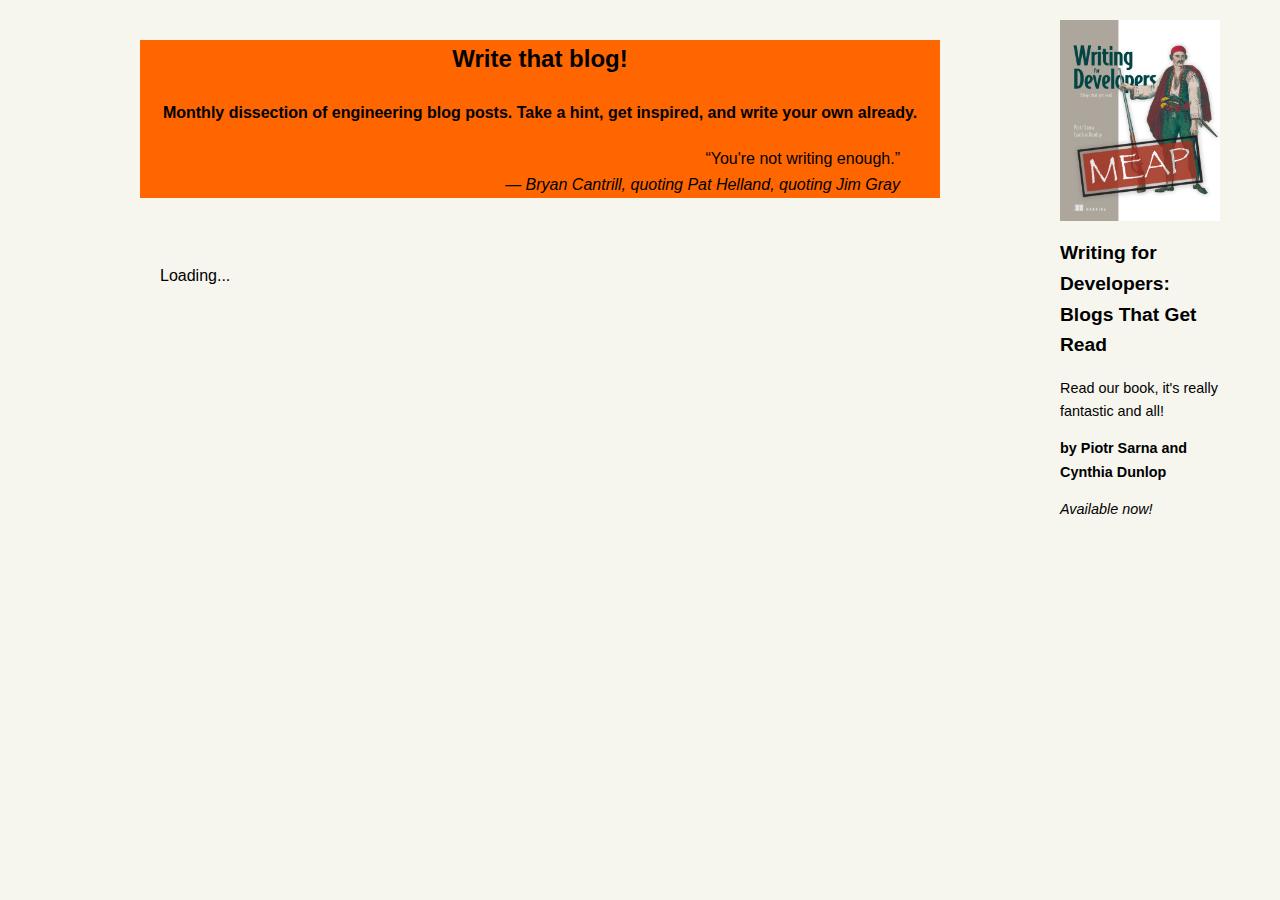
==== index.html @ 3803da2b "template + revamp" ====
<!DOCTYPE html>
<html lang="en">
<head>
    <meta charset="UTF-8">
    <meta name="viewport" content="width=device-width, initial-scale=1.0">
    <title>Write that blog!</title>
    <link rel="icon" href="data:image/svg+xml,<svg xmlns='http://www.w3.org/2000/svg' width='32' height='32' viewBox='0 0 32 32'><circle cx='16' cy='16' r='16' fill='%23FF6600'/><text x='16' y='22' font-family='Arial, sans-serif' font-size='20' font-weight='bold' text-anchor='middle' fill='white'>W</text></svg>">
    <style>
        :root {
            --bg-color: #f6f6ef;
            --text-color: #000000;
            --header-bg: #ff6600;
            --header-text: #000000;
            --card-bg: #f6f6ef;
            --link-color: #000000;
            --link-hover: #ff6600;
            --card-shadow: rgba(0,0,0,0.1);
            --banner-bg: #f6f6ef;
        }

        @media (prefers-color-scheme: dark) {
            :root {
                --bg-color: #1a1a1a;
                --text-color: #e0e0e0;
                --header-bg: #ff6600;
                --header-text: #000000;
                --card-bg: #2c2c2c;
                --link-color: #ff6600;
                --link-hover: #ff8533;
                --card-shadow: rgba(255,255,255,0.1);
                --banner-bg: #2a2a2a;
            }
        }

        body {
            font-family: Verdana, Geneva, sans-serif;
            line-height: 1.6;
            color: var(--text-color);
            margin: 0;
            padding: 0;
            background-color: var(--bg-color);
            display: flex;
            justify-content: center;
        }

        .container {
            display: flex;
            max-width: 1200px;
            width: 100%;
        }

        .banner {
            width: 200px;
            background-color: var(--banner-bg);
            padding: 20px;
            box-sizing: border-box;
            position: sticky;
            top: 20px;
            align-self: flex-start;
            height: fit-content;
            order: 2;
        }

        .banner img {
            width: 100%;
            height: auto;
            margin-bottom: 10px;
        }

        .banner h2 {
            font-size: 1.2em;
            margin-top: 0;
        }

        .banner p {
            font-size: 0.9em;
        }

        .content {
            flex-grow: 1;
            padding: 20px;
            max-width: 800px;
            margin: 0 auto;
            order: 1;
        }

        header {
            background-color: var(--header-bg);
            color: var(--header-text);
            text-align: center;
            padding: 0px;
        }

        h1 {
            margin: 0;
        }

        .article-list {
            list-style-type: none;
            padding: 0;
        }

        .article-item {
            background-color: var(--card-bg);
            margin: 20px 0;
            padding: 20px;
            border-radius: 0;
            box-shadow: none;
            transition: none;
        }

        .nice-button {
            background-color: var(--header-bg);
            color: var(--header-text);
            border: none;
            padding: 10px 20px;
            margin: 10px;
            border-radius: 5px;
            cursor: pointer;
        }

        .article-item:hover {
            transform: none;
        }

        .article-title {
            text-decoration: none;
            color: var(--link-color);
            font-weight: normal;
            font-size: 1em;
        }

        .article-title:hover {
            color: var(--link-hover);
        }

        @media (max-width: 768px) {
            .container {
                flex-direction: column;
            }
            .banner {
                width: 100%;
                position: static;
                margin-top: 20px;
            }
            .content {
                padding: 20px;
            }
        }
    </style>
</head>
<body>
    <div class="container">
        <a class="banner" href="https://mng.bz/MZjo" style="text-decoration: none; color: inherit;" target="_blank">
            <aside>
                <img src="writing.png" alt="Book cover">
                <h2>Writing for Developers: Blogs That Get Read</h2>
                <p>Read our book, it's really fantastic and all!</p>
                <p><strong>by Piotr Sarna and Cynthia Dunlop</strong></p>
                <p><em>Available now!</em></p>
            </aside>
        </a>
        <div class="content">
            <header>
                <h2>Write that blog!</h2>
                <h4>Monthly dissection of engineering blog posts. Take a hint, get inspired, and write your own already.</h4>
		<blockquote style = "text-align: right">
			<p>“You're not writing enough.”<br>
			<cite>— Bryan Cantrill, quoting Pat Helland, quoting Jim Gray</cite></p>
		</blockquote>
            </header>
            <main>
                <ul id="article-list" class="article-list">
			<li class="article-item"><br>Loading...<br><br></li>
                    <!-- Articles will be dynamically inserted here -->
                </ul>
            </main>
        </div>
    </div>

    <script>
    function getCurrentMonthYear() {
        const now = new Date();
        return { month: now.getMonth() + 1, year: now.getFullYear() };
    }

    function getLastMonthYear() {
        const now = new Date();
        let month = now.getMonth();
        let year = now.getFullYear();
        if (month === 0) {
            month = 12;
            year--;
        }
        return { month: month + 1, year };
    }

    function getMonthYearFromURL() {
        const urlParams = new URLSearchParams(window.location.search);
        const month = urlParams.get('month');
        const year = urlParams.get('year');
        return (month && year) ? { month: parseInt(month), year: parseInt(year) } : null;
    }

    function fetchArticles(month, year) {
        const req = new XMLHttpRequest();
        const url = 'https://spin-psarna.turso.io';
        req.open("POST", url);
        const readonly_token = "eyJhbGciOiJFZERTQSIsInR5cCI6IkpXVCJ9.eyJhIjoicm8iLCJpYXQiOjE2ODE4MjkxNDMsImlkIjoiNzIyY2IyYTEtY2M3MC0xMWVkLWFkM2MtOGVhNWEwNjcyYmM2In0.T55UgAMs9vP2zMI_AhOiD2AONj_bsnDNRjZiBBWUb2gKU5MEjJoW8uHbtMGqpJ0312SULpsWTWdEJ886oSjGCQ";
        req.setRequestHeader('Authorization', 'Bearer ' + readonly_token);

        const query = `SELECT date, title, content, link, pattern FROM blog 
                    WHERE strftime('%Y', date) = '${year}' 
                    AND strftime('%m', date) = '${month.toString().padStart(2, '0')}' 
                    ORDER BY date DESC`;

        req.send(JSON.stringify({ statements: [{ q: query }] }));

        req.onload = (e) => {
            const articleList = document.getElementById('article-list');
            articleList.innerHTML = '';

            if (req.status != 200) {
                articleList.innerHTML = '<li class="article-item">Error: Unable to fetch articles</li>';
                return;
            }

            const response = JSON.parse(req.responseText);
            const articles = response[0].results.rows;

            if (articles.length === 0) {
                articleList.innerHTML = '<li class="article-item">No articles for this month</li>';
            } else {
                articles.forEach((article) => {
                    const [date, title, content, link, pattern] = article;
                    const listItem = document.createElement('li');
                    listItem.className = 'article-item';
                    listItem.innerHTML = `
                        <a href="${link || '#'}" class="article-title">${title}</a>
                        <pre>pattern: ${pattern || 'none'}</pre>
                        <p>${content}</p>
                        <small>Published on: ${new Date(date).toLocaleDateString()}</small>
                    `;
                    articleList.appendChild(listItem);
                });
            }

            const currentMonthYear = getCurrentMonthYear();
            const noFutureMonths = (month >= currentMonthYear.month && year >= currentMonthYear.year);

            const monthNames = ["January", "February", "March", "April", "May", "June",
                                "July", "August", "September", "October", "November", "December"];

            const nav = document.createElement('div');
            nav.style.textAlign = 'center';
            nav.innerHTML = `
                <button class="nice-button" onclick="navigateMonth(${month}, ${year}, -1)">&lt; prev</button>
                <span>${monthNames[month - 1]} ${year}</span>
                <button class="nice-button" onclick="navigateMonth(${month}, ${year}, 1)" 
                    ${noFutureMonths ? 'disabled' : ''}
                    style="${noFutureMonths ? 'opacity: 0.5; cursor: not-allowed;' : ''}">
                next &gt;
            </button>
            `;
            articleList.insertAdjacentElement('beforebegin', nav);
        }
    }

    function navigateMonth(currentMonth, currentYear, direction) {
        let newMonth = currentMonth + direction;
        let newYear = currentYear;

        if (newMonth > 12) {
            newMonth = 1;
            newYear++;
        } else if (newMonth < 1) {
            newMonth = 12;
            newYear--;
        }

        window.location.href = `?year=${newYear}&month=${newMonth}`;
    }

    const urlMonthYear = getMonthYearFromURL();
    const { month, year } = urlMonthYear || getLastMonthYear();
    fetchArticles(month, year);
    </script>
</body>
</html>
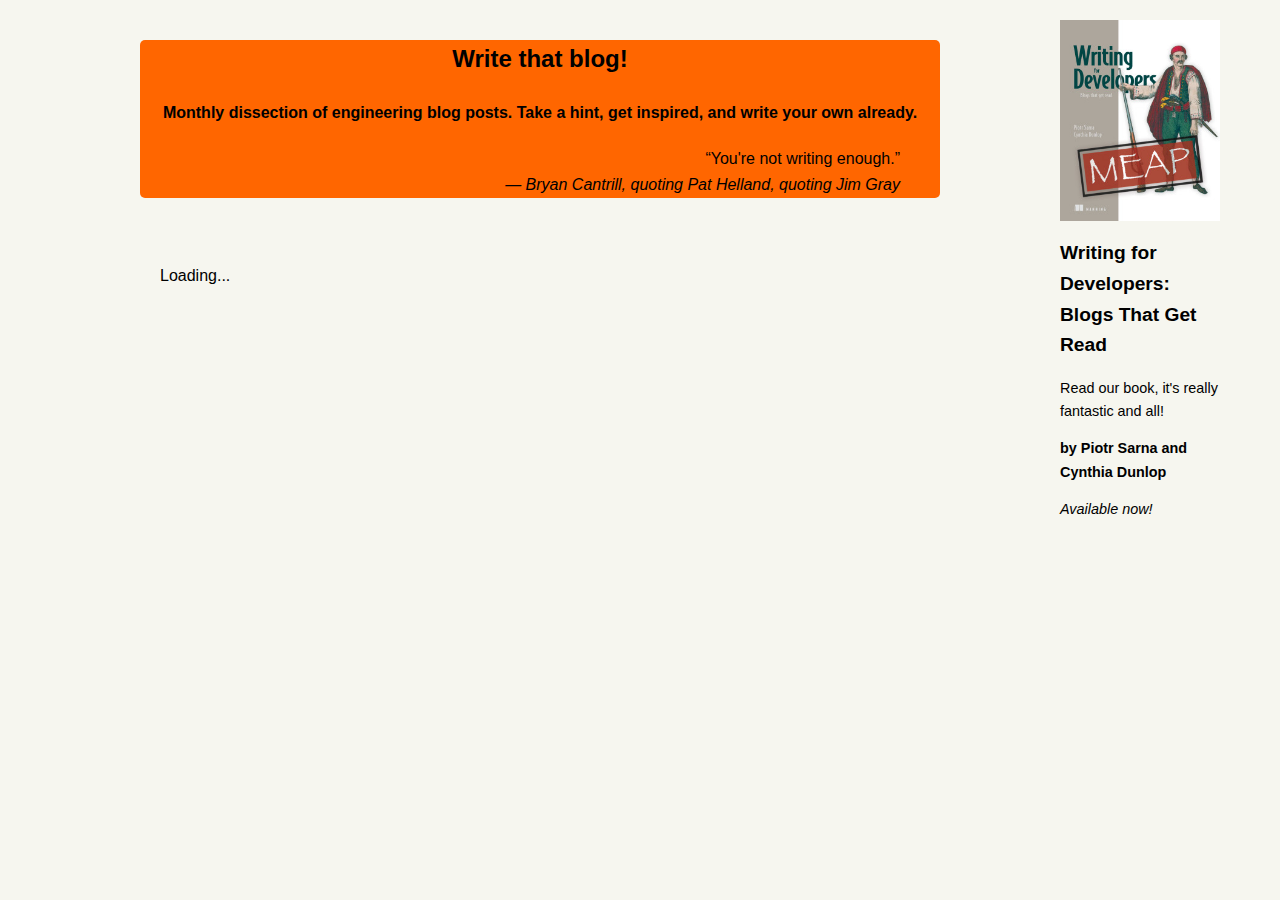
==== commit a3362dc2: "header border radius" ====
--- a/index.html
+++ b/index.html
@@ -89,6 +89,7 @@
             color: var(--header-text);
             text-align: center;
             padding: 0px;
+            border-radius: 5px;
         }
 
         h1 {
@@ -146,6 +147,14 @@
             .content {
                 padding: 20px;
             }
+        }
+        .pattern-link {
+            text-decoration: underline;
+            color: inherit;
+        }
+
+        .pattern-link:hover {
+            text-decoration: none;
         }
     </style>
 </head>
@@ -202,20 +211,31 @@
         return (month && year) ? { month: parseInt(month), year: parseInt(year) } : null;
     }
 
-    function fetchArticles(month, year) {
-        const req = new XMLHttpRequest();
-        const url = 'https://spin-psarna.turso.io';
-        req.open("POST", url);
-        const readonly_token = "eyJhbGciOiJFZERTQSIsInR5cCI6IkpXVCJ9.eyJhIjoicm8iLCJpYXQiOjE2ODE4MjkxNDMsImlkIjoiNzIyY2IyYTEtY2M3MC0xMWVkLWFkM2MtOGVhNWEwNjcyYmM2In0.T55UgAMs9vP2zMI_AhOiD2AONj_bsnDNRjZiBBWUb2gKU5MEjJoW8uHbtMGqpJ0312SULpsWTWdEJ886oSjGCQ";
-        req.setRequestHeader('Authorization', 'Bearer ' + readonly_token);
-
-        const query = `SELECT date, title, content, link, pattern FROM blog 
-                    WHERE strftime('%Y', date) = '${year}' 
-                    AND strftime('%m', date) = '${month.toString().padStart(2, '0')}' 
-                    ORDER BY date DESC`;
-
-        req.send(JSON.stringify({ statements: [{ q: query }] }));
-
+    function getPatternFromURL() {
+        const urlParams = new URLSearchParams(window.location.search);
+        return urlParams.get('pattern');
+    }
+
+function fetchArticles(month, year, pattern) {
+    const req = new XMLHttpRequest();
+    const url = 'https://spin-psarna.turso.io';
+    req.open("POST", url);
+    const readonly_token = "eyJhbGciOiJFZERTQSIsInR5cCI6IkpXVCJ9.eyJhIjoicm8iLCJpYXQiOjE2ODE4MjkxNDMsImlkIjoiNzIyY2IyYTEtY2M3MC0xMWVkLWFkM2MtOGVhNWEwNjcyYmM2In0.T55UgAMs9vP2zMI_AhOiD2AONj_bsnDNRjZiBBWUb2gKU5MEjJoW8uHbtMGqpJ0312SULpsWTWdEJ886oSjGCQ";
+    req.setRequestHeader('Authorization', 'Bearer ' + readonly_token);
+
+    let query;
+    if (pattern) {
+        query = `SELECT date, title, content, link, pattern FROM blog 
+                WHERE pattern = '${pattern}' 
+                ORDER BY date DESC`;
+    } else {
+        query = `SELECT date, title, content, link, pattern FROM blog 
+                WHERE strftime('%Y', date) = '${year}' 
+                AND strftime('%m', date) = '${month.toString().padStart(2, '0')}' 
+                ORDER BY date DESC`;
+    }
+
+    req.send(JSON.stringify({ statements: [{ q: query }] }));
         req.onload = (e) => {
             const articleList = document.getElementById('article-list');
             articleList.innerHTML = '';
@@ -237,7 +257,7 @@
                     listItem.className = 'article-item';
                     listItem.innerHTML = `
                         <a href="${link || '#'}" class="article-title">${title}</a>
-                        <pre>pattern: ${pattern || 'none'}</pre>
+                        <pre>pattern: <a href="?pattern=${encodeURIComponent(pattern || 'none')}" class="pattern-link">${pattern || 'none'}</a></pre>
                         <p>${content}</p>
                         <small>Published on: ${new Date(date).toLocaleDateString()}</small>
                     `;
@@ -251,18 +271,27 @@
             const monthNames = ["January", "February", "March", "April", "May", "June",
                                 "July", "August", "September", "October", "November", "December"];
 
-            const nav = document.createElement('div');
-            nav.style.textAlign = 'center';
-            nav.innerHTML = `
-                <button class="nice-button" onclick="navigateMonth(${month}, ${year}, -1)">&lt; prev</button>
-                <span>${monthNames[month - 1]} ${year}</span>
-                <button class="nice-button" onclick="navigateMonth(${month}, ${year}, 1)" 
-                    ${noFutureMonths ? 'disabled' : ''}
-                    style="${noFutureMonths ? 'opacity: 0.5; cursor: not-allowed;' : ''}">
-                next &gt;
-            </button>
-            `;
-            articleList.insertAdjacentElement('beforebegin', nav);
+            if (!pattern) {
+                const nav = document.createElement('div');
+                nav.style.textAlign = 'center';
+                nav.innerHTML = `
+                    <button class="nice-button" onclick="navigateMonth(${month}, ${year}, -1)">&lt; prev</button>
+                    <span>${monthNames[month - 1]} ${year}</span>
+                    <button class="nice-button" onclick="navigateMonth(${month}, ${year}, 1)" 
+                        ${noFutureMonths ? 'disabled' : ''}
+                        style="${noFutureMonths ? 'opacity: 0.5; cursor: not-allowed;' : ''}">
+                    next &gt;
+                </button>
+                `;
+                articleList.insertAdjacentElement('beforebegin', nav);
+            } else {
+                const backButton = document.createElement('div');
+                backButton.style.textAlign = 'center';
+                backButton.innerHTML = `
+                    <button class="nice-button" onclick="window.location.href='index.html'">Back to monthly view</button>
+                `;
+                articleList.insertAdjacentElement('beforebegin', backButton);
+            }
         }
     }
 
@@ -282,8 +311,13 @@
     }
 
     const urlMonthYear = getMonthYearFromURL();
-    const { month, year } = urlMonthYear || getLastMonthYear();
-    fetchArticles(month, year);
+    const pattern = getPatternFromURL();
+    if (pattern) {
+        fetchArticles(null, null, pattern);
+    } else {
+        const { month, year } = urlMonthYear || getLastMonthYear();
+        fetchArticles(month, year);
+    }
     </script>
 </body>
 </html>
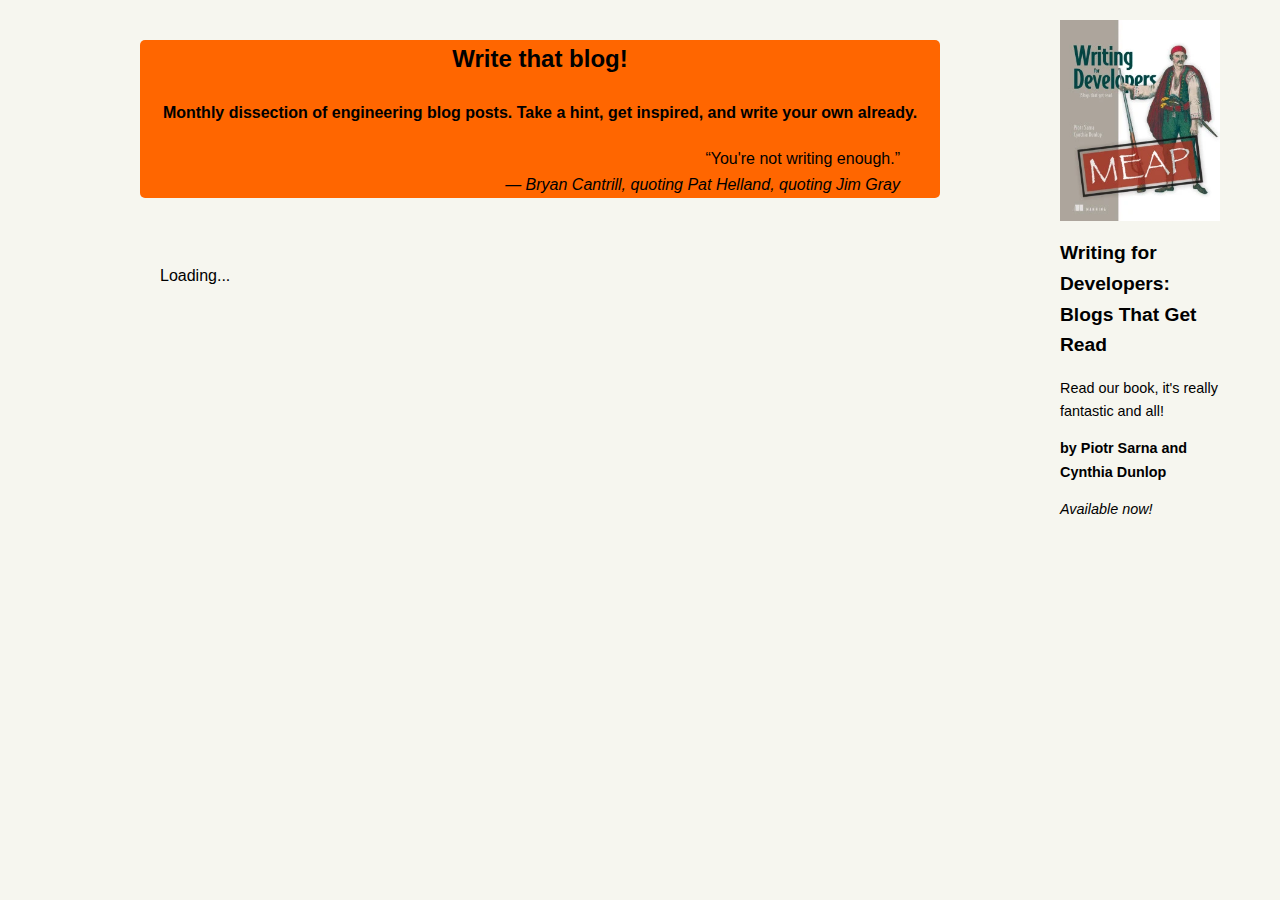
==== commit f01f8c15: "png->webp" ====
--- a/index.html
+++ b/index.html
@@ -162,7 +162,7 @@
     <div class="container">
         <a class="banner" href="https://mng.bz/MZjo" style="text-decoration: none; color: inherit;" target="_blank">
             <aside>
-                <img src="writing.png" alt="Book cover">
+                <img src="writing.webp" alt="Book cover">
                 <h2>Writing for Developers: Blogs That Get Read</h2>
                 <p>Read our book, it's really fantastic and all!</p>
                 <p><strong>by Piotr Sarna and Cynthia Dunlop</strong></p>
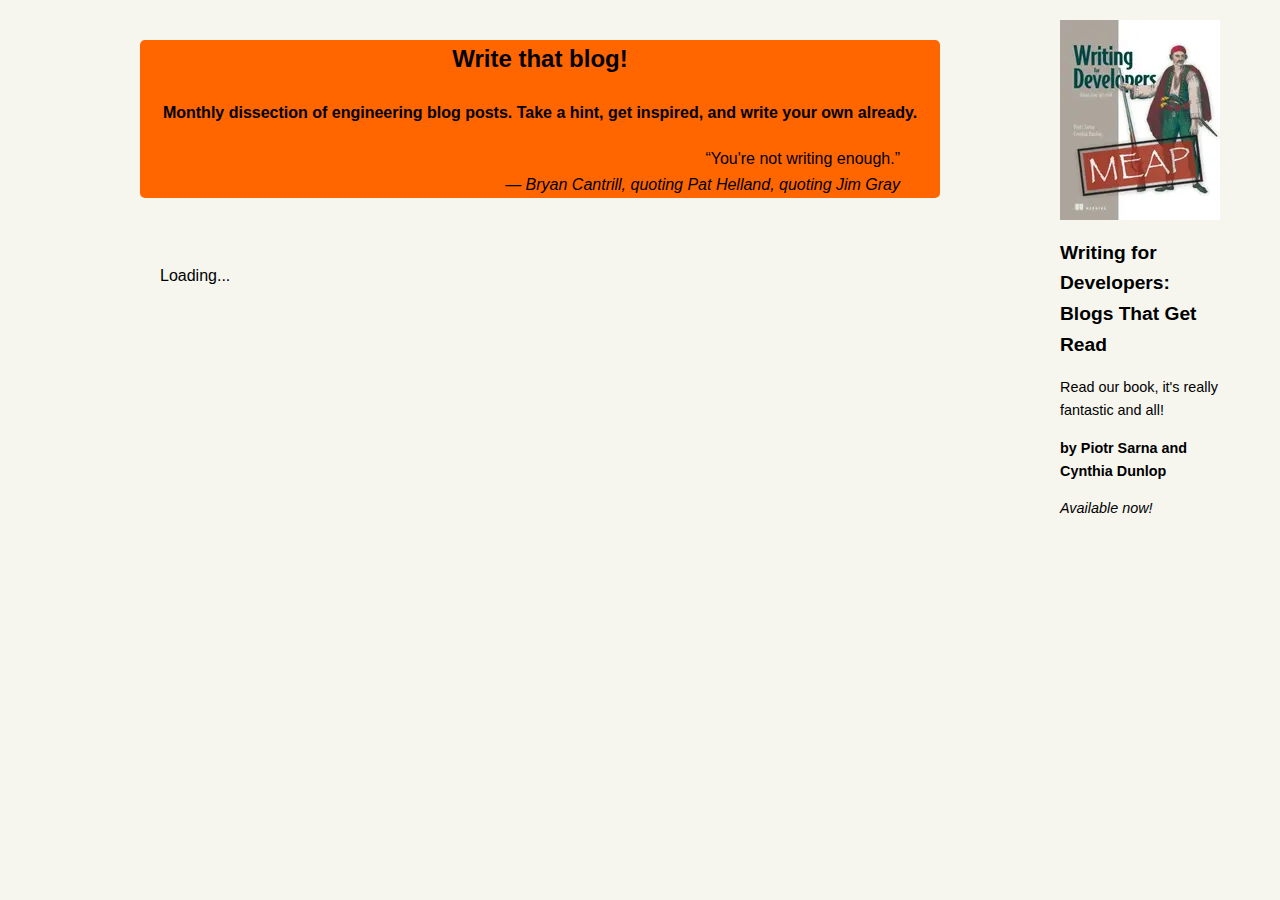
==== commit 5e308b1f: "newpage" ====
--- a/index.html
+++ b/index.html
@@ -160,7 +160,7 @@
 </head>
 <body>
     <div class="container">
-        <a class="banner" href="https://mng.bz/MZjo" style="text-decoration: none; color: inherit;" target="_blank">
+        <a class="banner" href="https://github.com/scynthiadunlop/WritingForDevelopersBook/" style="text-decoration: none; color: inherit;" target="_blank">
             <aside>
                 <img src="writing.webp" alt="Book cover">
                 <h2>Writing for Developers: Blogs That Get Read</h2>
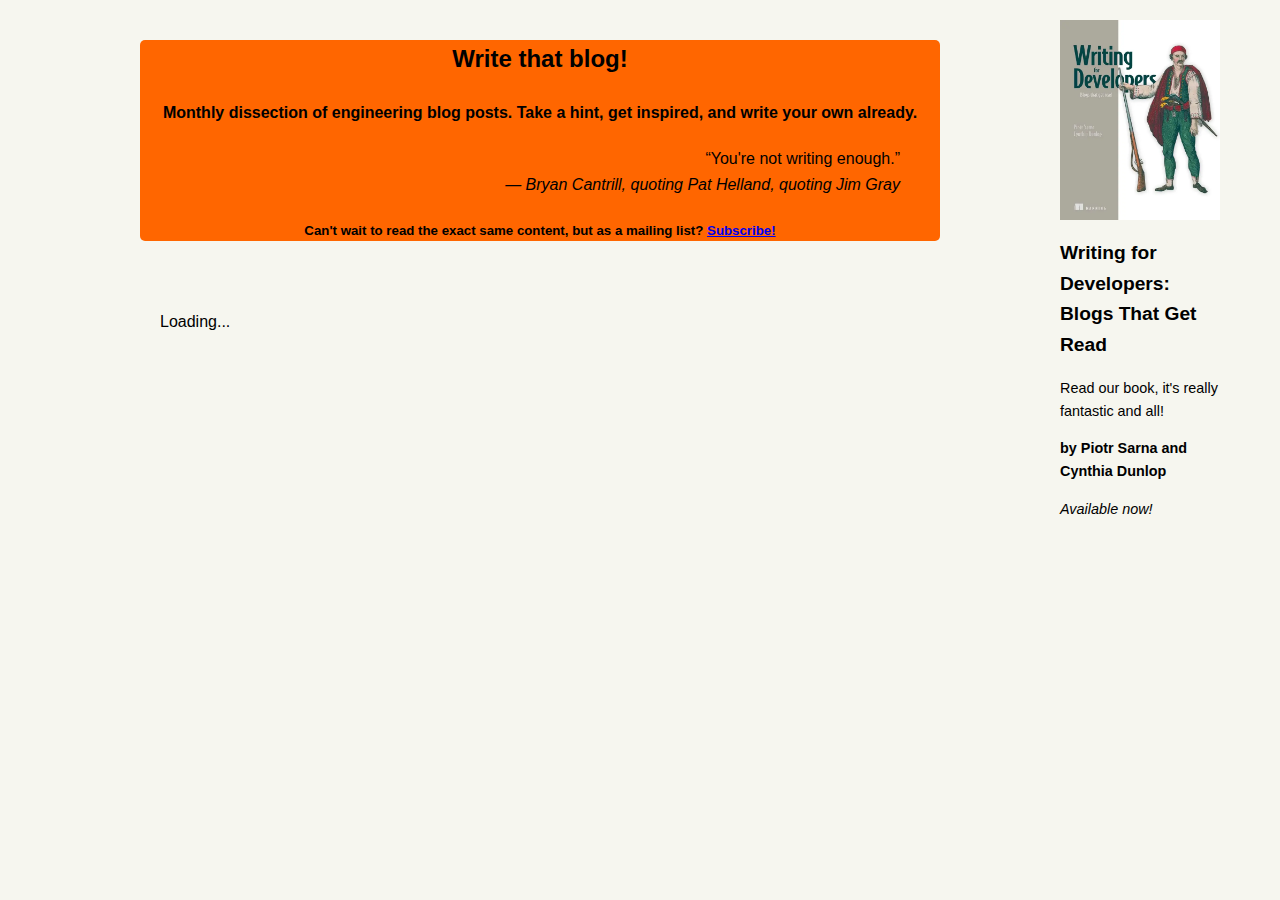
==== commit bb5342bb: "substack" ====
--- a/index.html
+++ b/index.html
@@ -177,13 +177,14 @@
 			<p>“You're not writing enough.”<br>
 			<cite>— Bryan Cantrill, quoting Pat Helland, quoting Jim Gray</cite></p>
 		</blockquote>
+		<h5>Can't wait to read the exact same content, but as a mailing list? <a href="https://writethatblog.substack.com">Subscribe!</a></h5>
             </header>
-            <main>
+		<main>
                 <ul id="article-list" class="article-list">
 			<li class="article-item"><br>Loading...<br><br></li>
                     <!-- Articles will be dynamically inserted here -->
                 </ul>
-            </main>
+		</main>
         </div>
     </div>
 
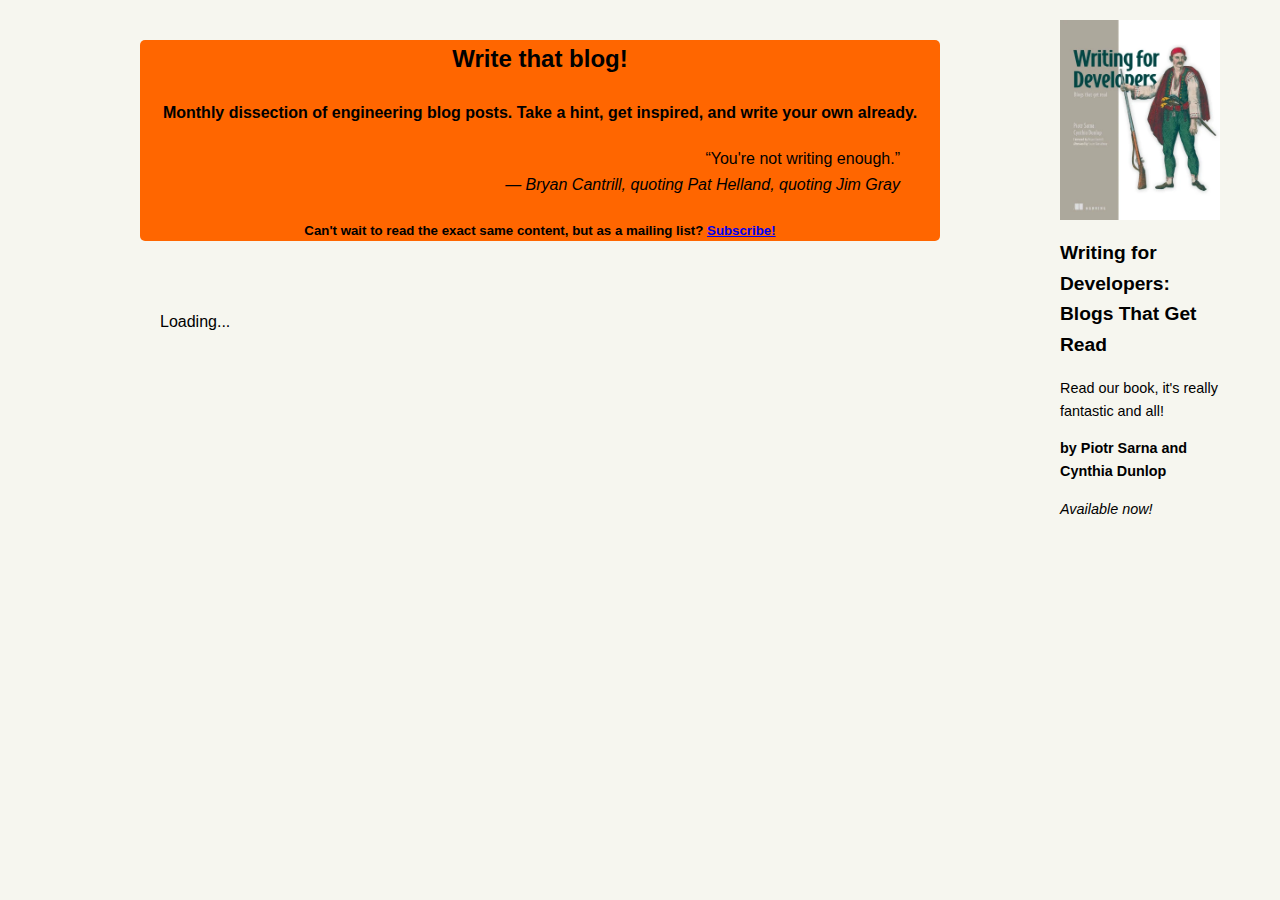
==== commit 23d58ce6: "12->11" ====
--- a/index.html
+++ b/index.html
@@ -199,7 +199,7 @@
         let month = now.getMonth();
         let year = now.getFullYear();
         if (month === 0) {
-            month = 12;
+            month = 11;
             year--;
         }
         return { month: month + 1, year };
